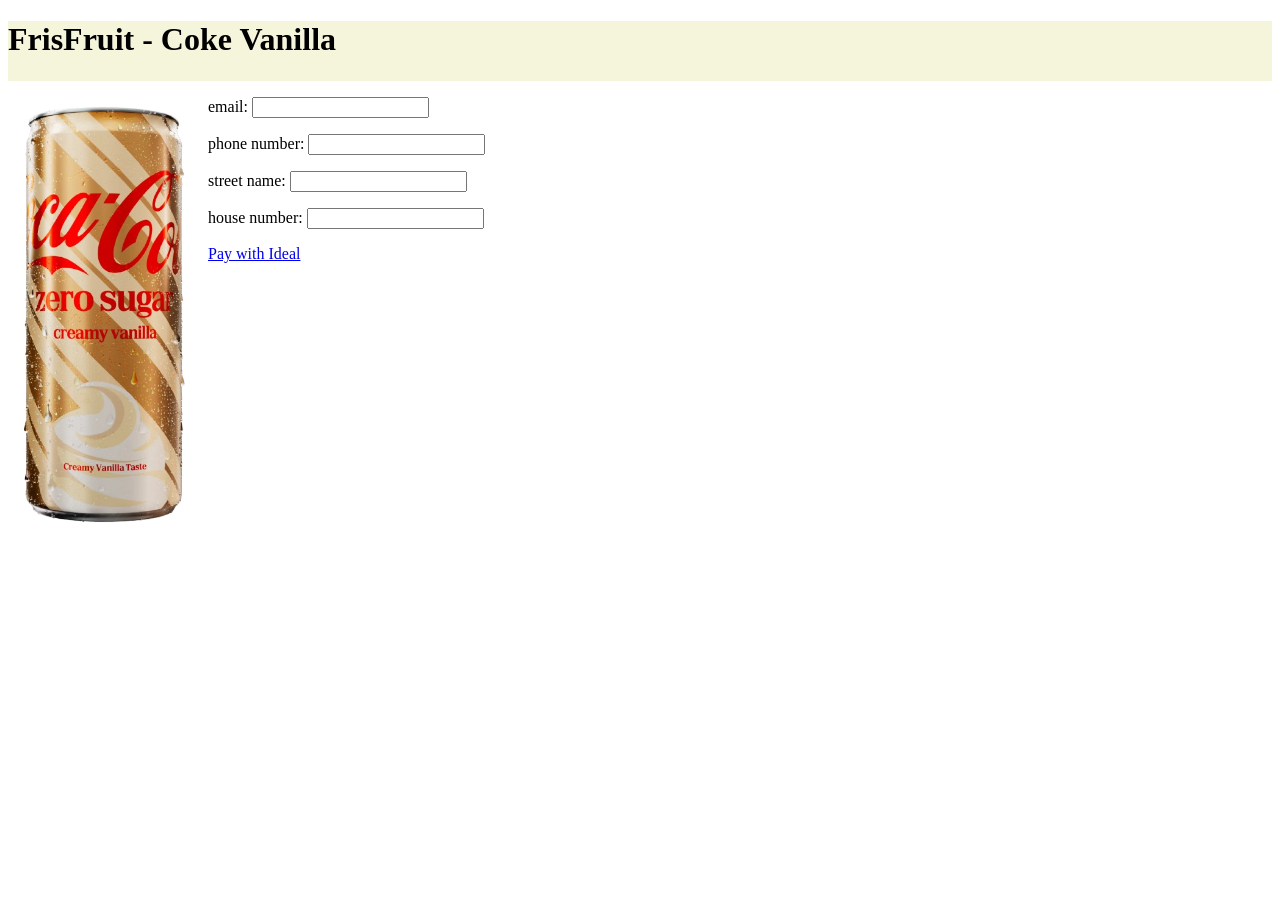
==== mijn_webshop/Coke.html @ d27353f3 "weekopdracht af" ====
<!DOCTYPE html>
<html lang="en">

<head>
    <meta charset="UTF-8">
    <meta name="viewport" content="width=device-width, initial-scale=1.0">
    <title>Fanta</title>
    <link rel="stylesheet" href="style.css">
</head>

<body>
    <div id="header">
        <h1>FrisFruit - Coke Vanilla</h1>
    </div>
    <div id="formulier">
        <img src="images/coke_vanilla.png" width="200px">
        <div id="onder-elkaar">
            <p>email: <input type="text"></p>
            <p>phone number: <input type="number" minlength="5"></p>
            <p>street name: <input type="text"></p>
            <p>house number: <input type="number"></p>
            <a href="succes.html" type="btn">Pay with Ideal</a>
        </div>
    </div>
</body>

</html>
---- mijn_webshop/style.css ----
#header {
    background-color: beige;
    height: 60px;
}

#contents {
    background-color: rgba(205, 242, 255, 0.668);
    height: 1000px;
}

#row1 {
    display: flex;
    align-items: center;
    gap: 250px;
}

#row2 {
    display: flex;
    align-items: center;
    gap: 250px;
}


#row1-text {
    display: flex;
    align-items: center;
    gap: 350px;
}

#row2-text {
    display: flex;
    align-items: center;
    gap: 350px;
}

#row1-headers {
    display: flex;
    align-items: center;
    gap: 230px;
}

#row2-headers {
    display: flex;
    align-items: center;
    gap: 230px;
}

#formulier {
    display: flex;
    align-items: flex-start;
    height: 300px;
    width: 1300px;
}

#onder-elkaar {
    display: table-column;
    height: 300px;
    width: 1000px;
}
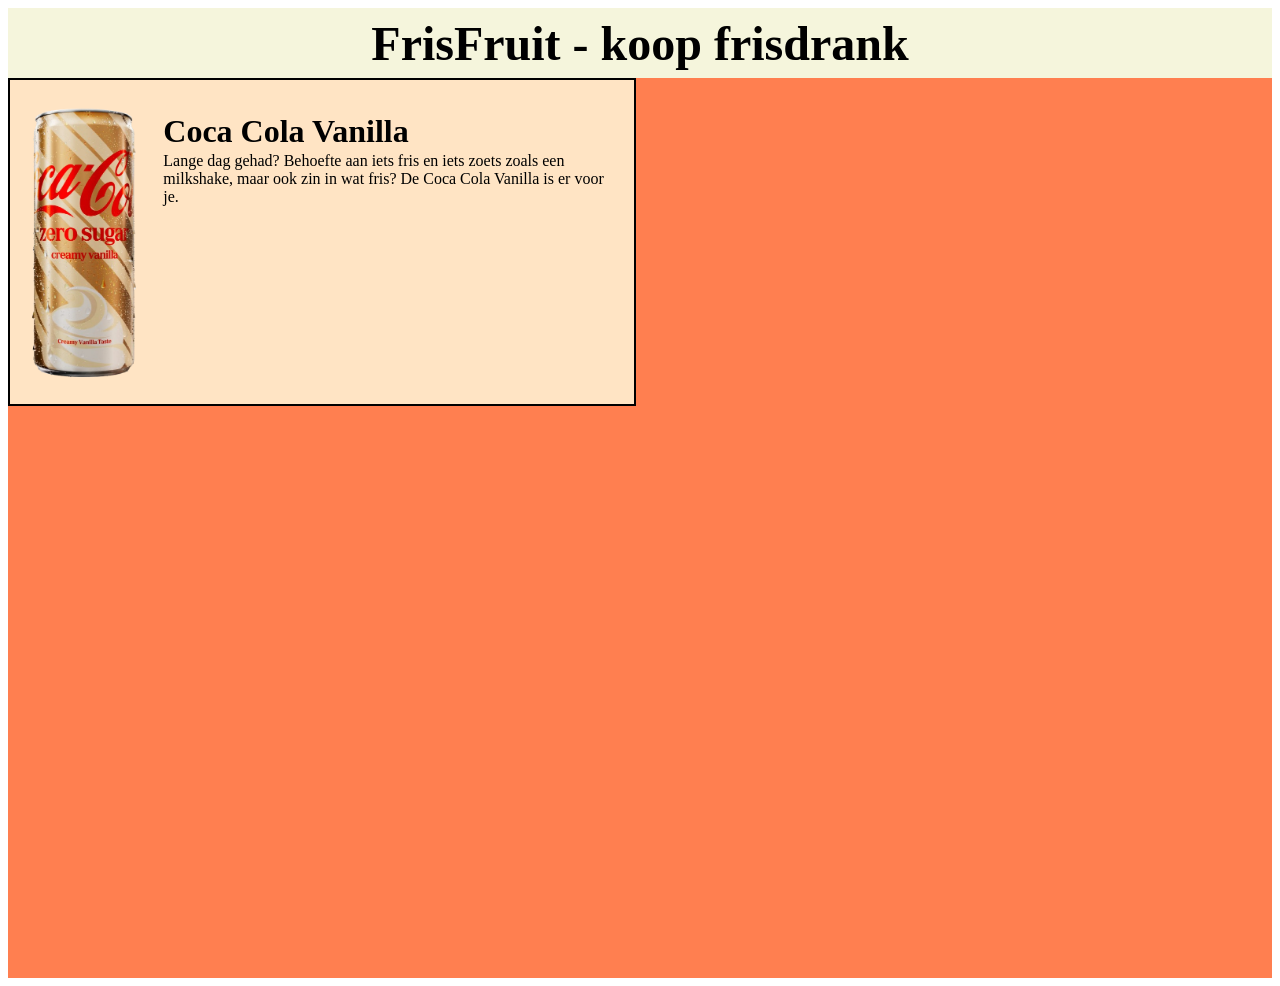
==== commit adb50c18: "webshop" ====
--- a/mijn_webshop/Coke.html
+++ b/mijn_webshop/Coke.html
@@ -10,16 +10,15 @@
 
 <body>
     <div id="header">
-        <h1>FrisFruit - Coke Vanilla</h1>
+        <h1>FrisFruit - koop frisdrank</h1>
     </div>
-    <div id="formulier">
-        <img src="images/coke_vanilla.png" width="200px">
-        <div id="onder-elkaar">
-            <p>email: <input type="text"></p>
-            <p>phone number: <input type="number" minlength="5"></p>
-            <p>street name: <input type="text"></p>
-            <p>house number: <input type="number"></p>
-            <a href="succes.html" type="btn">Pay with Ideal</a>
+    <div class="background">
+        <div class="details">
+            <img src="images/coke_vanilla.png" width="170px" height="300px">
+            <div class="text">
+                <h1>Coca Cola Vanilla</h1>
+                <p>Lange dag gehad? Behoefte aan iets fris en iets zoets zoals een milkshake, maar ook zin in wat fris? De Coca Cola Vanilla is er voor je.</p>
+            </div>
         </div>
     </div>
 </body>
--- a/mijn_webshop/style.css
+++ b/mijn_webshop/style.css
@@ -1,59 +1,63 @@
 #header {
+    display: flex;
     background-color: beige;
-    height: 60px;
+    position: sticky;
+    overflow: hidden;
+    top: 0;
+    font-size: x-large;
+    height: 70px;
+    justify-content: center;
+    align-items: center;
+}
+.products {
+    display: flex;
+    background-color: rgb(196, 255, 235);
+    flex-wrap: wrap;
 }
 
-#contents {
-    background-color: rgba(205, 242, 255, 0.668);
-    height: 1000px;
+.product {
+    display: flex;
+    border: 3px solid rgb(255, 238, 0);
+    border-width: 3px;
+    border-radius: 3%;
+    flex-direction: column;
+    width: 350px;
+    height: 480px;
+    align-items: center;
+    margin: 10px;
+    background-color: aliceblue;
 }
 
-#row1 {
-    display: flex;
-    align-items: center;
-    gap: 250px;
+.product > a {
+    background-color: crimson;
+    text-align: center;
+    font-size: xx-large;
+    width: 200px;
+    text-decoration: none;
+    color: rgb(255, 255, 255);
+    text-shadow: rgb(255, 0, 255) 2px 2px;
+    border: 3px solid rgb(255, 101, 132);
 }
 
-#row2 {
+.product > a:hover {
+    background-color: rgb(255, 145, 216);
+    text-shadow: rgb(255, 230, 0) 2px 2px;
+}
+.background {
+    background-color: coral;
+    height: 900px;
+}
+
+.details {
     display: flex;
-    align-items: center;
-    gap: 250px;
+    background-color: bisque;
+    width: 600px;
+    gap: 12px;
+    padding: 12px;
+    border: 2px solid black;
 }
 
 
-#row1-text {
-    display: flex;
-    align-items: center;
-    gap: 350px;
-}
-
-#row2-text {
-    display: flex;
-    align-items: center;
-    gap: 350px;
-}
-
-#row1-headers {
-    display: flex;
-    align-items: center;
-    gap: 230px;
-}
-
-#row2-headers {
-    display: flex;
-    align-items: center;
-    gap: 230px;
-}
-
-#formulier {
-    display: flex;
-    align-items: flex-start;
-    height: 300px;
-    width: 1300px;
-}
-
-#onder-elkaar {
-    display: table-column;
-    height: 300px;
-    width: 1000px;
+.text > p {
+    margin-top: -20px;
 }
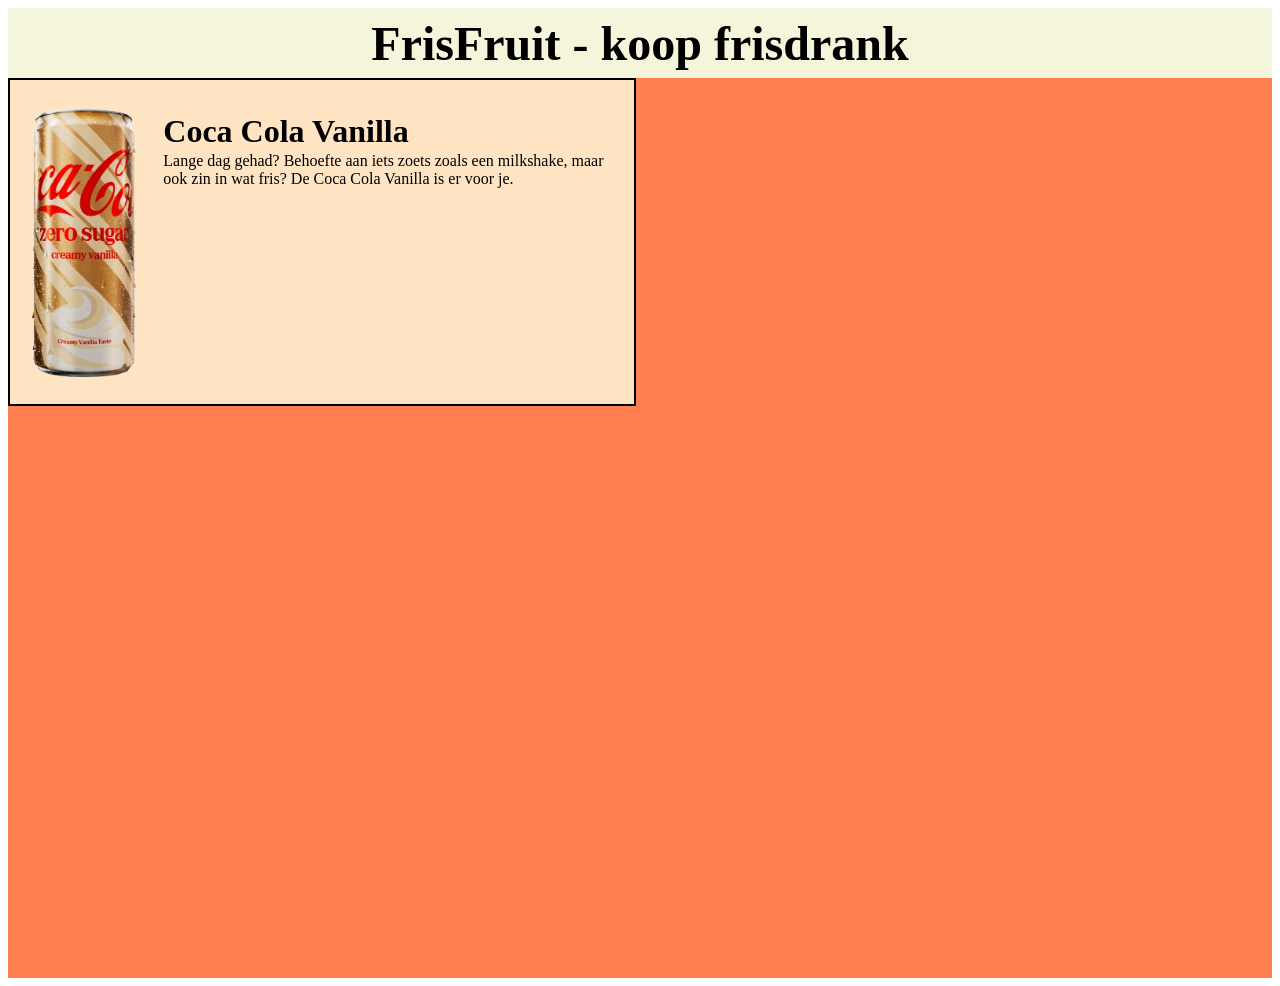
==== commit f1b911f1: "Update Coke.html" ====
--- a/mijn_webshop/Coke.html
+++ b/mijn_webshop/Coke.html
@@ -17,7 +17,7 @@
             <img src="images/coke_vanilla.png" width="170px" height="300px">
             <div class="text">
                 <h1>Coca Cola Vanilla</h1>
-                <p>Lange dag gehad? Behoefte aan iets fris en iets zoets zoals een milkshake, maar ook zin in wat fris? De Coca Cola Vanilla is er voor je.</p>
+                <p>Lange dag gehad? Behoefte aan iets zoets zoals een milkshake, maar ook zin in wat fris? De Coca Cola Vanilla is er voor je.</p>
             </div>
         </div>
     </div>
